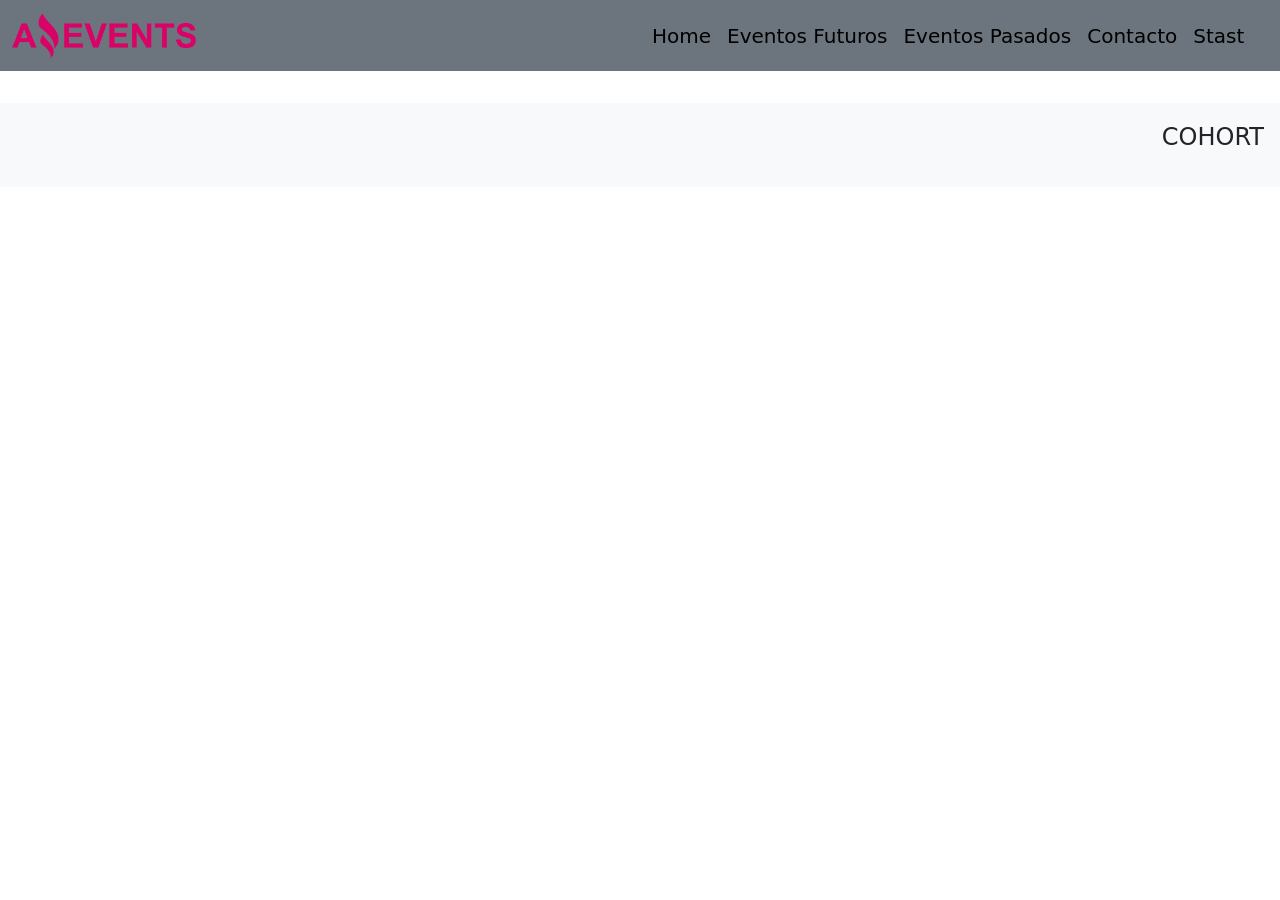
==== task 4 oliver/index.html @ e754b6a7 "tast4" ====
<!DOCTYPE html>
<html lang="en">
<head>
    <meta charset="UTF-8">
    <meta http-equiv="X-UA-Compatible" content="IE=edge">
    <meta name="viewport" content="width=device-width, initial-scale=1.0">
    <link href="https://cdn.jsdelivr.net/npm/bootstrap@5.2.2/dist/css/bootstrap.min.css" rel="stylesheet" integrity="sha384-Zenh87qX5JnK2Jl0vWa8Ck2rdkQ2Bzep5IDxbcnCeuOxjzrPF/et3URy9Bv1WTRi" crossorigin="anonymous">
    <link rel="shortcut icon" href="./logo/LogoAmazingEvents.png" type="image/x-icon">
    <link rel="stylesheet" href="./Css/estilo.css">
    <title>Inicio</title>
</head>
<body>
    <nav class="navbar navbar-expand-lg bg-secondary container-fluid" id="navar1">
        <div class="container">
            <a class="navbar-brand" href="#">
                <img src="./logo/LogoAmazingEvents.png" alt="Bootstrap" width="" height="45">
            </a>
        </div>
        <div class="container-fluid  ">
            <a class="navbar-brand  " href="#">Home</a>
            <button class="navbar-toggler " type="button" data-bs-toggle="collapse" data-bs-target="#navbarNav">
                <span class="navbar-toggler-icon"></span>
            </button>
            <div class="collapse navbar-collapse" id="navbarNav">
                <ul class="navbar-nav">
                    <li class="nav-item">
                        <a class="navbar-brand " href="./htmls/eventosFuturos.html">Eventos Futuros</a>
                    </li>
                    <li class="nav-item">
                        <a class="navbar-brand  " href="./htmls/eventosPasados.html">Eventos Pasados</a>
                    </li>
                    <li class="nav-item">
                        <a class="navbar-brand  " href="./htmls/contacto.html">Contacto</a>
                    </li>
                    <li class="nav-item">
                        <a class="navbar-brand  " href="./htmls/stast.html">Stast</a>
                    </li>
                </ul>
            </div>
        </div>
    </nav>
    <div class="d-flex flex-column justify-content-start align-items-center flex-wrap">
        <form class="d-flex flex-wrap" id="checks">
            
        </form>

        <pre class="d-flex flex-wrap justify-content-evenly align-items-center w-100 " id="events"></pre>

    </div>
    <footer class=" w-100% container-fliud  d-flex justify-content-between bg-light mt-3 p-3">
        <div class="">
            <img class="img-fluid" style="width: 50px; "
                src="https://149440826.v2.pressablecdn.com/wp-content/uploads/2020/03/instagram-png-instagram-png-logo-1455.png"
                alt="">
            <img class="img-fluid" style="width: 50px; "
                src="https://w7.pngwing.com/pngs/247/102/png-transparent-circle-facebook-fb-round-icon-social-media-social-network-popular-services-brands-vol-icon.png"
                alt="">
            <img class="img-fluid" style="width: 50px; "
                src="https://w7.pngwing.com/pngs/347/373/png-transparent-computer-icons-whatsapp-whatsapp-text-trademark-logo.png"
                alt="">
        </div>

        <p class="fs-4">COHORT</p>
    </footer>
    <script src="https://cdn.jsdelivr.net/npm/bootstrap@5.2.2/dist/js/bootstrap.bundle.min.js" integrity="sha384-OERcA2EqjJCMA+/3y+gxIOqMEjwtxJY7qPCqsdltbNJuaOe923+mo//f6V8Qbsw3" crossorigin="anonymous"></script>
    
    <script src="./javascript/index.js"></script>

</body>
</html>
---- task 4 oliver/Css/estilo.css ----
.imagenn {
    object-fit: contain ;
    height: 100%;
    word-wrap: 100%;
    border-radius: 15px ;
    
}


.card-body{
display: flex;
flex-direction: column;
justify-content: center;
align-items: center;
}
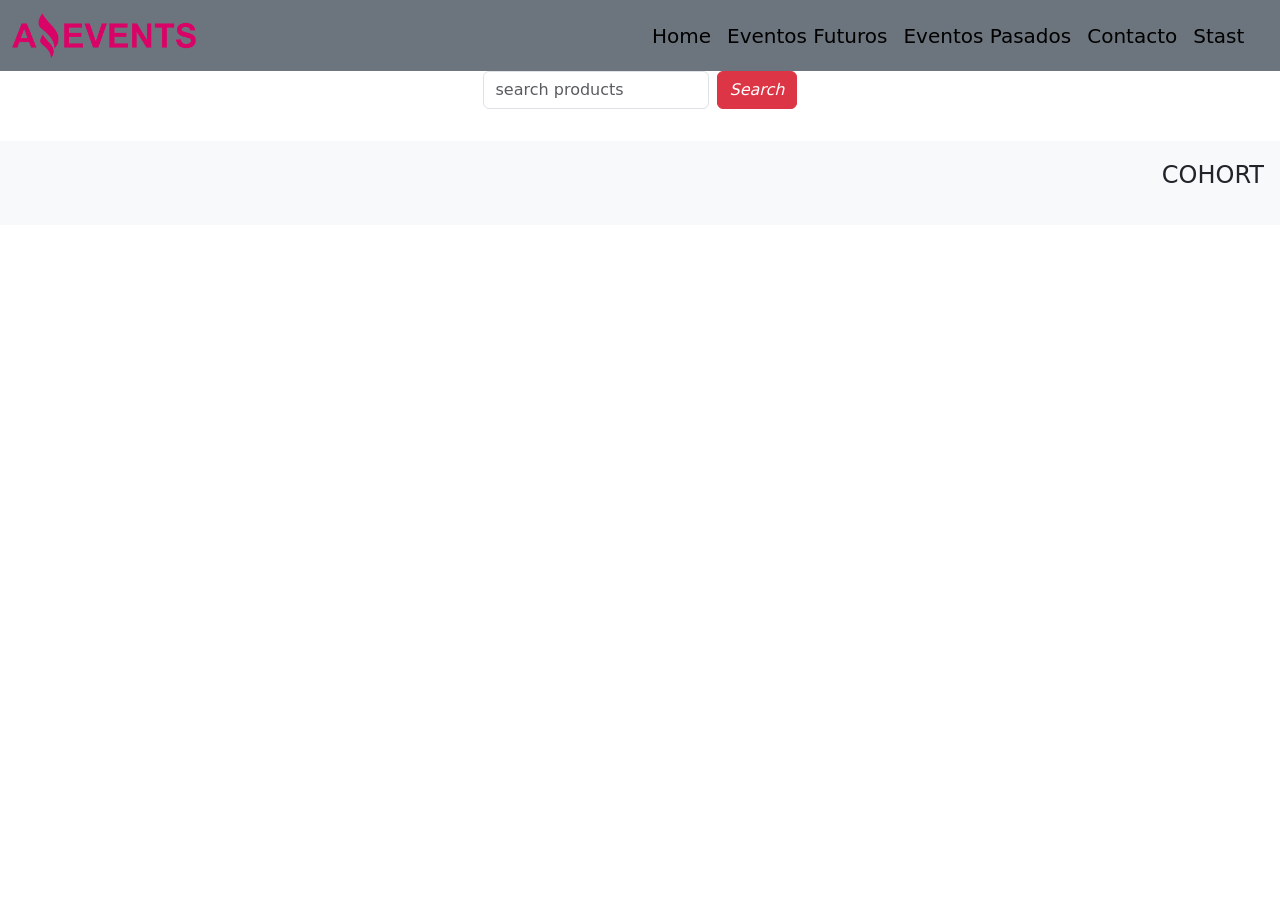
==== commit 92641081: "task4" ====
--- a/task 4 oliver/index.html
+++ b/task 4 oliver/index.html
@@ -43,6 +43,11 @@
         <form class="d-flex flex-wrap" id="checks">
             
         </form>
+        <div class="d-flex flex-grow-1  " role="search">
+          
+            <input id="buscador" class="form-control me-2 " type="text" placeholder="search products" aria-label="Search">
+            <i href="#" class=" btn btn-danger fa-solid fa-cart-shopping">Search</i>
+          </div>
 
         <pre class="d-flex flex-wrap justify-content-evenly align-items-center w-100 " id="events"></pre>
 
